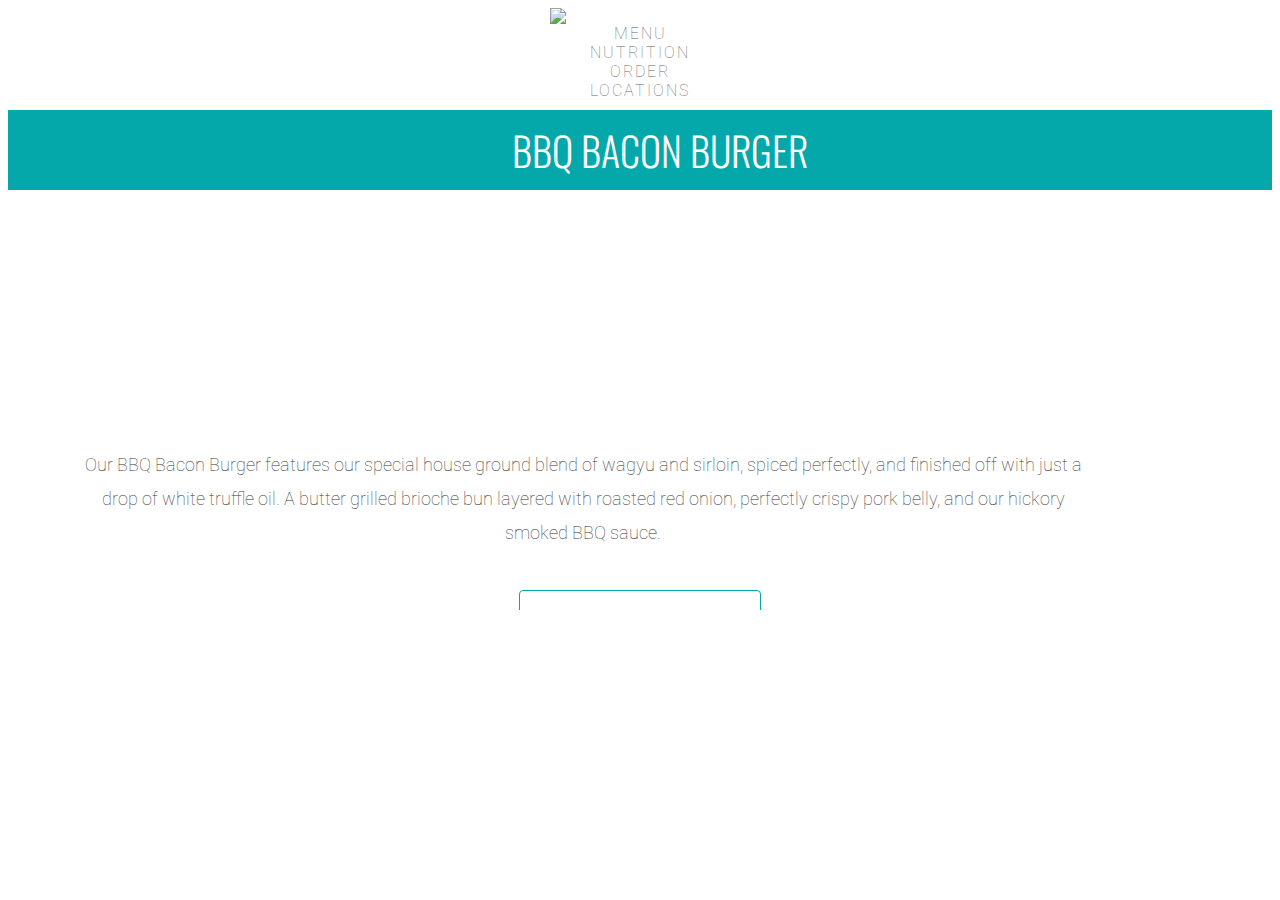
==== 1_Davie's_Bugers_[Box Model]/index.html @ 274f312d "Davie's Burgers Page" ====
<!DOCTYPE html>
<html>
<head>
  <title>Davie Burger's BBQ Bacon Burger Menu</title>
  <link href="https://fonts.googleapis.com/css?family=Roboto:100,500,700|Oswald:300,400,700" rel="stylesheet">
  <link rel="stylesheet" type="text/css" href="style.css">
</head>

<body>

  <!-- Navigation Section -->

  <nav>
    <img src="https://content.codecademy.com/courses/web-101/unit-6/htmlcss1-img_burger-logo.svg" />
    <span><a href="#">MENU</a></span>
    <span><a href="#">NUTRITION</a></span>
    <span><a href="#">ORDER</a></span>
    <span><a href="#">LOCATIONS</a></span>
  </nav>

  <!-- Content Section -->

  <div class="content">

    <!-- Content Header -->
    
    <div class="header">
      <h1>BBQ BACON BURGER</h1>
    </div>

    <!-- Content Body -->

    <div class="body">
      <p>
        Our BBQ Bacon Burger features our special house ground blend of wagyu and sirloin, spiced perfectly, and finished off with just a drop of white truffle oil. A butter grilled brioche bun layered with roasted red onion, perfectly crispy pork belly, and our hickory smoked BBQ sauce.
      </p>

      <!-- Order Button -->

      <a href="#" class="button">ORDER NOW</a>

      <!-- Nutrition Information -->
      
      <ul class="nutrition">
        <li>
          <span class="category">CALORIES</span>
          <span class="value">678</span>
        </li>
        <li>
          <span class="category">FAT</span>
          <span class="value">32</span>
        </li>
        <li>
          <span class="category">PROTEIN</span>
          <span class="value">8</span>
        </li>
        <li>
          <span class="category">CARBOHYDRATES</span>
          <span class="value">34</span>
        </li>
        <li>
          <span class="category">SODIUM</span>
          <span class="value">112</span>
        </li>
      </ul>
    </div>
  </div>
  
</body>
</html>
---- 1_Davie's_Bugers_[Box Model]/style.css ----
/* Universal Styles */

body {
    background-image: url("https://content.codecademy.com/courses/web-101/unit-6/htmlcss1-img_foodlogo.png");
    text-align: center;
    font-family: 'Roboto', sans-serif;
    font-size: 18px;
  }
  
  a {
    text-decoration: none;
  }
  
  /* Navigation */
  
  nav {
    text-align: center;
  }
  
  nav img {
    display: block;
    width: 180px;
    margin: 0 auto;
  }
  
  nav span {
    display: block;
    font-size: 16px;
    font-weight: 100;
    letter-spacing: 2px;
    margin: 10 0;
  }
  
  nav a {
    color: #666666;
  }
  
  /* Content Container */
  
  .content {
    width: 100%;
    height: 500px;
    margin: 10px auto;
    overflow: scroll; 
  }
  
  /* Content Header */
  
  .header {
    background-image: url("https://content.codecademy.com/courses/web-101/unit-6/htmlcss1-img_burgerphoto.jpeg");
    background-position: center;
    background-size: cover;
    height: 320px;
    
  }
  
  .header h1 {
    background-color: #05A8AA;
    color: #FFF;
    font-family: 'Oswald', sans-serif;
    font-size: 40px;
    font-weight: 300;
    line-height: 40px;
    width: 100%;
    padding: 20px;
    margin: 0 auto;
  
  }
  
  /* Content Body */
  
  .content .body {
    width: 90%;
    margin: 0 auto;
  }
  
  .body p {
    color: #333333;
    font-weight: 100;
    line-height: 34px;
    width: 90%;
    margin-top: 18px;
  }
  
  /* Content Button */
  
  .button {
    border-radius: 4px;
    color: #05A8AA;
    display: block;
    font-weight: 700;
    width: 200px;
    padding: 20px;
    margin: 40px auto;
    border: 1px solid #05A8AA; 
  }
  
  .button:hover {
    background-color: #05A8AA;
    border: 1px solid #05A8AA;
    color: #FFF;
  }
  
  /* Content Nutrition */
  
  ul.nutrition {
     padding: 20px;
  }
  
  ul.nutrition li {
    display: inline-block;
    background-color: #05A8AA;
    list-style: none;
    width: 200px;
    padding: 10px 20px;
    margin-bottom: 3px;
   
  }
  
  .nutrition .category {
    color: white;
    font-weight: 100;
    letter-spacing: 2px;
    display: block;
  }
  
  .nutrition .value {
    color: white;
    font-size: 26px;
    font-weight: 700;
    letter-spacing: 2px;
  }
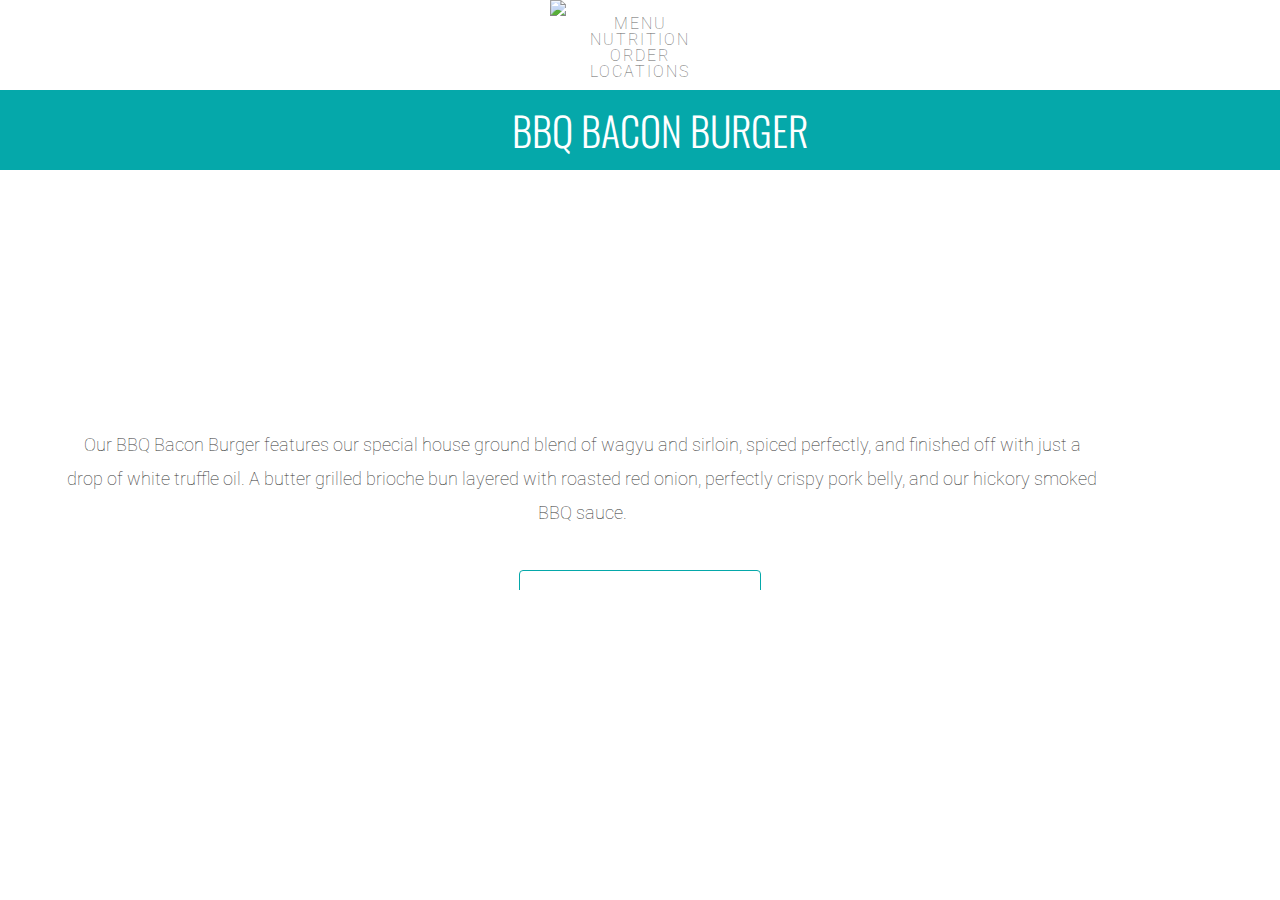
==== commit 0efbfdba: "add reset.css" ====
--- a/1_Davie's_Bugers_[Box Model]/index.html
+++ b/1_Davie's_Bugers_[Box Model]/index.html
@@ -3,6 +3,7 @@
 <head>
   <title>Davie Burger's BBQ Bacon Burger Menu</title>
   <link href="https://fonts.googleapis.com/css?family=Roboto:100,500,700|Oswald:300,400,700" rel="stylesheet">
+  <link rel="stylesheet" type="text/css" href="reset.css">
   <link rel="stylesheet" type="text/css" href="style.css">
 </head>
 
